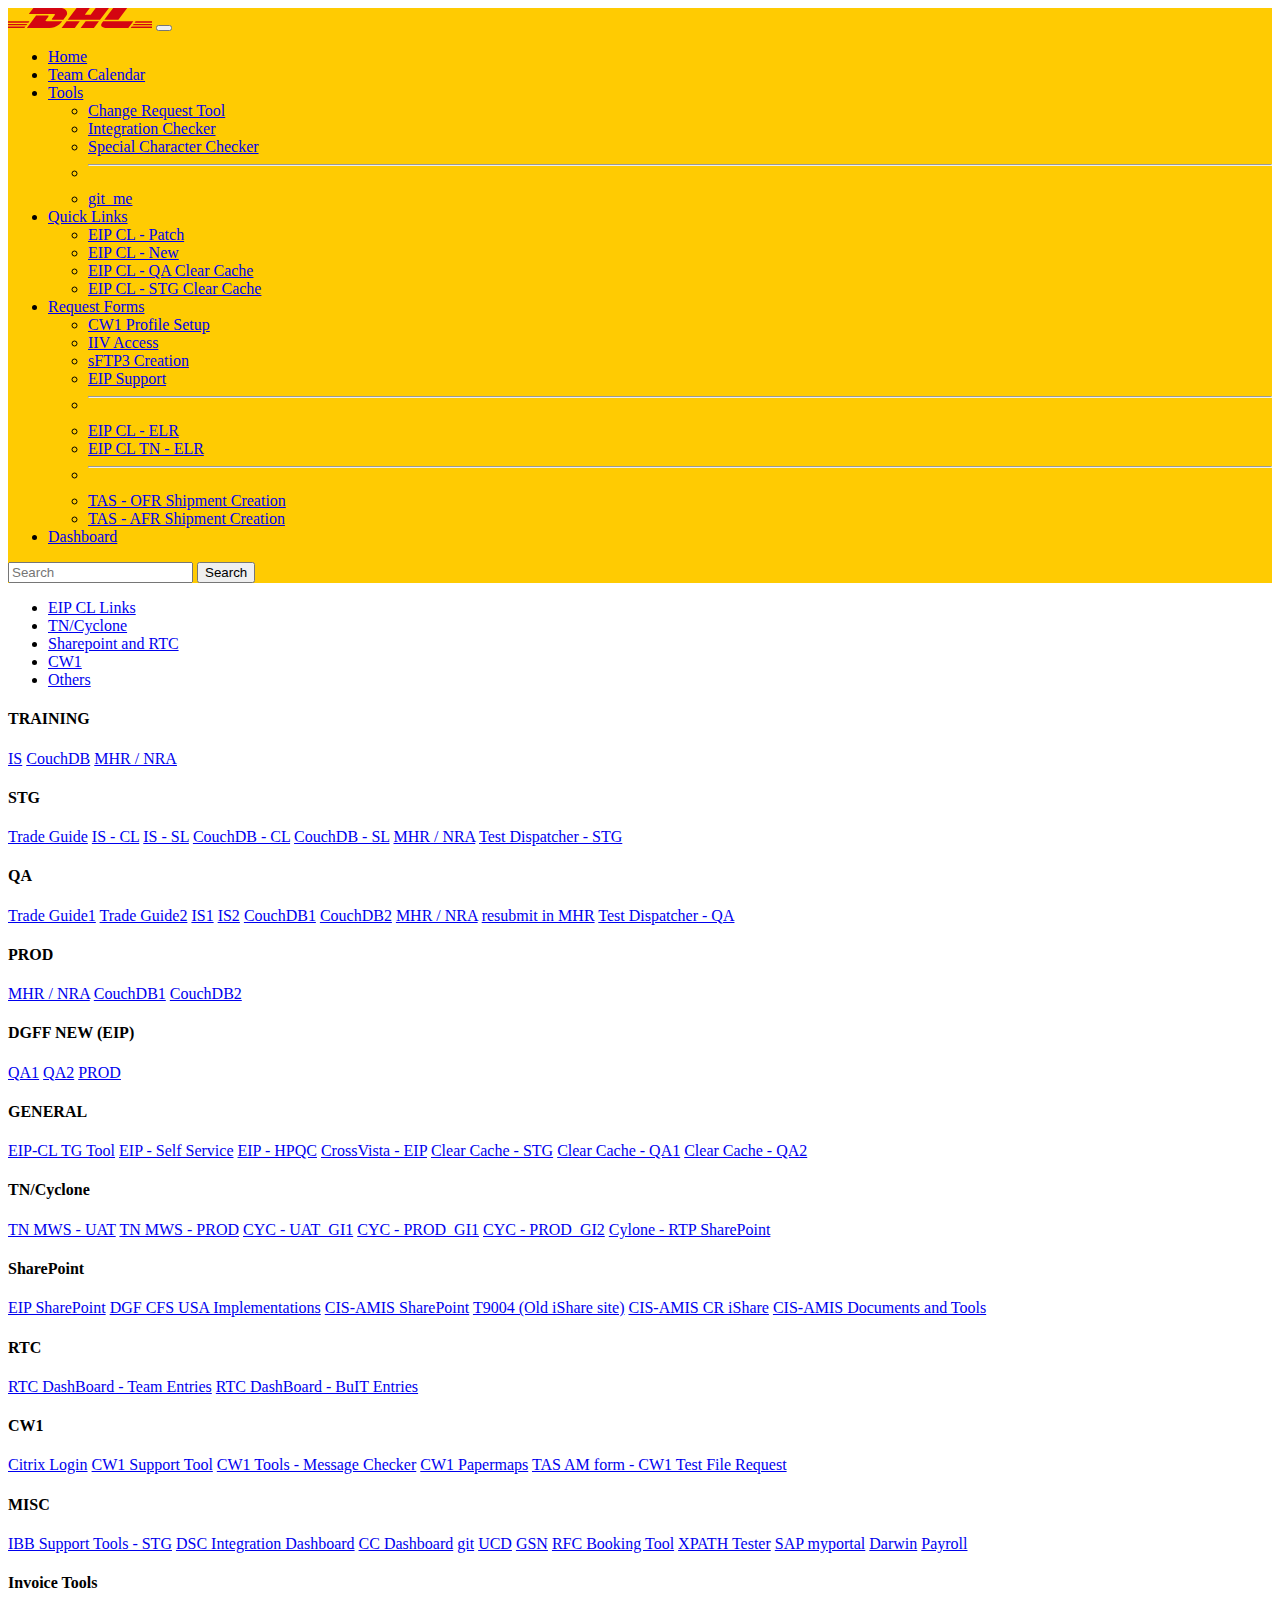
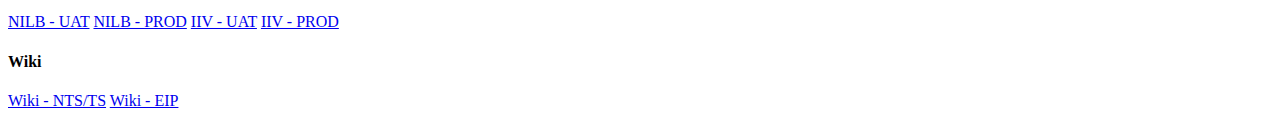
==== pages/dashboard.html @ 7b80b848 "updated dashboard column sizing" ====
<!DOCTYPE html>
<html>

<head>
	<meta charset="UTF-8">
	<meta name="viewport" content="width=device-width, initial-scale=1.0">
	<title>Team Dashboard</title>

	<link href="https://cdn.jsdelivr.net/npm/bootstrap@5.3.2/dist/css/bootstrap.min.css" rel="stylesheet"
		integrity="sha384-T3c6CoIi6uLrA9TneNEoa7RxnatzjcDSCmG1MXxSR1GAsXEV/Dwwykc2MPK8M2HN" crossorigin="anonymous">
	<link rel="stylesheet" href="../styles/style.css">
	<link rel="icon" type="image/x-icon" href="../images/favicon.ico">
</head>

<body>
	<header include="../common/nav.html"></header>

	<main class="container">
		<div class="m-3">
			<ul class="nav nav-tabs" id="myTab">
				<li class="nav-item">
					<a href="#eipcllinks" class="nav-link active" data-bs-toggle="tab">EIP CL Links</a>
				</li>
				<li class="nav-item">
					<a href="#tncyclone" class="nav-link" data-bs-toggle="tab">TN/Cyclone</a>
				</li>
				<li class="nav-item">
					<a href="#sharepointrtc" class="nav-link" data-bs-toggle="tab">Sharepoint and RTC</a>
				</li>
				<li class="nav-item">
					<a href="#cw1" class="nav-link" data-bs-toggle="tab">CW1</a>
				</li>
				<li class="nav-item">
					<a href="#others" class="nav-link" data-bs-toggle="tab">Others</a>
				</li>
			</ul>

					<div class="tab-content">
						<div class="tab-pane fade show active" id="eipcllinks">
							<div class="row mt-5">
								<div class="col-xs-12 col-md-4">
									<div class="list-group">
										<h4>TRAINING</h4>
										<a href="http://eip-dev1.prg-dc.dhl.com:15555"
											class="list-group-item list group-item-action" target="_blank">IS</a>
										<a href="http://eip-dev1.prg-dc.dhl.com:5984/_utils"
											class="list-group-item list group-item-action" target="_blank">CouchDB</a>
										<a href="http://eip-dev1.prg-dc.dhl.com:8585/"
											class="list-group-item list group-item-action" target="_blank">MHR / NRA</a>
									</div>
								</div>
								<div class="col-xs-12 col-md-4">
									<div class="list-group">
										<h4>STG</h4>
										<a href="https://czcholstc003696.prg-dc.dhl.com:5210/TradeGuide/login/TradeGuide.jsp"
											class="list-group-item list group-item-action" target="_blank">Trade
											Guide</a>
										<a href="https://eip-stg1-cl1.prg-dc.dhl.com:25554/"
											class="list-group-item list group-item-action" target="_blank">IS - CL</a>
										<a href="http://eip-stg1-std1.prg-dc.dhl.com:15555/"
											class="list-group-item list group-item-action" target="_blank">IS - SL</a>
										<a href="http://eip-stg1-cl1.prg-dc.dhl.com:5984/_utils"
											class="list-group-item list group-item-action" target="_blank">CouchDB -
											CL</a>

										<a href="http://eip-stg1-std1.prg-dc.dhl.com:5984/_utils/#login"
											class="list-group-item list group-item-action" target="_blank">CouchDB -
											SL</a>
										<a href="http://eip-stg1-std1.prg-dc.dhl.com:8585"
											class="list-group-item list group-item-action" target="_blank">MHR / NRA</a>
										<a href="https://eip-stg1-cl1.prg-dc.dhl.com:25554/WmRoot/service-test.dsp?service=submitDispatcher&interface=wemtan&doc=edit"
											class="list-group-item list group-item-action" target="_blank">Test
											Dispatcher -
											STG</a>
									</div>
								</div>
								<div class="col-xs-12 col-md-4">
									<div class="list-group">
										<h4>QA</h4>
										<a href="https://czcholstc003697.prg-dc.dhl.com:5210/TradeGuide/login/TradeGuide.jsp"
											class="list-group-item list group-item-action" target="_blank">Trade
											Guide1</a>
										<a href="https://czcholstc003699.prg-dc.dhl.com:5210/TradeGuide/login/TradeGuide.jsp"
											class="list-group-item list group-item-action" target="_blank">Trade
											Guide2</a>
										<a href="https://eip-qa1-cl11.prg-dc.dhl.com:25554/"
											class="list-group-item list group-item-action" target="_blank">IS1</a>
										<a href="https://eip-qa1-cl12.prg-dc.dhl.com:25554/"
											class="list-group-item list group-item-action" target="_blank">IS2</a>
										<a href="http://eip-qa1-cl11.prg-dc.dhl.com:5984/_utils"
											class="list-group-item list group-item-action" target="_blank">CouchDB1</a>
										<a href="http://eip-qa1-cl12.prg-dc.dhl.com:5984/_utils"
											class="list-group-item list group-item-action" target="_blank">CouchDB2</a>
										<a href="https://ibq1-portal.dhl.com/"
											class="list-group-item list group-item-action" target="_blank">MHR / NRA</a>
										<a href="http://eip-qa1-cl11.prg-dc.dhl.com:15555/WmRoot/service-info.dsp?interface=jsi.resubmit&service=resubmitListOfSessions"
											class="list-group-item list group-item-action" target="_blank">resubmit in
											MHR</a>
										<a href="http://eip-qa1-cl11.prg-dc.dhl.com:15555/WmRoot/service-test.dsp?service=testDispatch&interface=test&doc=edit"
											class="list-group-item list group-item-action" target="_blank">Test
											Dispatcher -
											QA</a>
									</div>
								</div>
							</div>
							<div class="row mt-5">
								<div class="col-xs-12 col-md-4">
									<div class="list-group">
										<h4>PROD</h4>

										<a href="https://eip-portal.dhl.com"
											class="list-group-item list group-item-action" target="_blank">MHR / NRA</a>
										<a href="http://ib-pr1-cl11.prg-dc.dhl.com:5984/_utils/"
											class="list-group-item list group-item-action" target="_blank">CouchDB1</a>
										<a href="http://ib-pr1-cl12.prg-dc.dhl.com:5984/_utils/"
											class="list-group-item list group-item-action" target="_blank">CouchDB2</a>

									</div>
								</div>
								<div class="col-xs-12 col-md-4">
									<div class="list-group">
										<h4>DGFF NEW (EIP)</h4>

											<a href="https://eip-qa1-cl11.prg-dc.dhl.com:8083/pages/public/login.xhtml"
												class="list-group-item list group-item-action" target="_blank">QA1</a>
											<a href="https://eip-qa1-cl12.prg-dc.dhl.com:8083/pages/public/login.xhtml"
												class="list-group-item list group-item-action" target="_blank">QA2</a>
											<a href="https://dgfffw-fwlui.dhl.com/pages/protected/index.xhtml "
												class="list-group-item list group-item-action" target="_blank">PROD</a>
									</div>


								</div>
								<div class="col-xs-12 col-md-4">
									<div class="list-group">
										<h4>GENERAL</h4>

										<a href="http://eip-pr1-bld11.prg-dc.dhl.com:15556/TradeGuide/"
											class="list-group-item list group-item-action" target="_blank">EIP-CL TG
											Tool</a>
										<a href="https://eip-pr1-ss1.prg-dc.dhl.com:8143/EIPSelfService/"
											class="list-group-item list group-item-action" target="_blank">EIP - Self
											Service</a>
										<a href="http://czchows6083.prg-dc.dhl.com:8003/qcbin/start_a.jsp"
											class="list-group-item list group-item-action" target="_blank">EIP -
											HPQC</a>
										<a href="http://eip-pr1-bld12.prg-dc.dhl.com:15555/web/CVCM/login.do"
											class="list-group-item list group-item-action" target="_blank">CrossVista -
											EIP</a>
										<a href="http://eip-stg1-std1.prg-dc.dhl.com:25554/invoke/IB_Xref_WS.cache:clearAllCaches?"
											class="list-group-item list group-item-action" target="_blank">Clear Cache -
											STG</a>
										<a href="https://eip-qa1-cl11.prg-dc.dhl.com:25554/invoke/IB_Xref_WS.cache:clearAllCaches?"
											class="list-group-item list group-item-action" target="_blank">Clear Cache -
											QA1</a>
										<a href="https://eip-qa1-cl12.prg-dc.dhl.com:25554/invoke/IB_Xref_WS.cache:clearAllCaches?"
											class="list-group-item list group-item-action" target="_blank">Clear Cache -
											QA2</a>

									</div>
								</div>
							</div>
						</div>
						<div class="tab-pane fade" id="tncyclone">
							<div class="row mt-5">
								<div class="col-xs-12 col-md-4">
									<div class="list-group">
										<h4>TN/Cyclone</h4>

										<a href="https://eip-qa-tn-portal.dhl.com/"
											class="list-group-item list group-item-action" target="_blank">TN MWS -
											UAT</a>
										<a href="https://eip-tn-portal.dhl.com/"
											class="list-group-item list group-item-action" target="_blank">TN MWS -
											PROD</a>
										<a href="https://cyclone-eu-dev-gui.dhl.com/ui/"
											class="list-group-item list group-item-action" target="_blank">CYC -
											UAT_GI1</a>
										<!-- <a href="http://cyclone-uat2.prg-dc.dhl.com:8181/ui/" class="list-group-item list group-item-action" target="_blank">UAT_GI2</a> -->
										<!-- <a href="http://czchols2618.prg-dc.dhl.com:8181/ui" class="list-group-item list group-item-action" target="_blank">UAT_GI3</a> -->
										<!-- <a href="https://cyclone-eu-dev.dhl.com:443/rawshared/" class="list-group-item list group-item-action" target="_blank">RawPost/RawShared</a> -->
										<a href="https://cyclone-eu-prod-gui.dhl.com/ui/"
											class="list-group-item list group-item-action" target="_blank">CYC -
											PROD_GI1</a>
										<a href="http://czchols2464.prg-dc.dhl.com:8181/ui/"
											class="list-group-item list group-item-action" target="_blank">CYC -
											PROD_GI2</a>
										<a href="https://dpdhl.sharepoint.com/sites/b2b_integration/PRG/Operation%20manuals/Forms/AllItems.aspx?id=%2Fsites%2Fb2b%5Fintegration%2FPRG%2FOperation%20manuals%2F%2D%2001%5FCYCLONE&viewid=4add6167%2D58e5%2D47a0%2Db293%2D791c098b8658"
											class="list-group-item list group-item-action" target="_blank">Cylone - RTP
											SharePoint</a>
										<!-- <a href="http://czchols2464.prg-dc.dhl.com:8181/ui/" class="list-group-item list group-item-action" target="_blank">PROD_GI2_2464</a> -->
										<!-- <a href="http://czchols2466.prg-dc.dhl.com:8181/ui/" class="list-group-item list group-item-action" target="_blank">PROD_GI2_2466</a> -->
										<!-- <a href="https://cyclone3-eu-prod-gui.dhl.com/ui/" class="list-group-item list group-item-action" target="_blank">PROD_GI3</a> -->
										<!-- <a href="https://isharenew.dhl.com/sites/b2b_integration/PRG/Operation%20manuals/Forms/AllItems.aspx?RootFolder=%2Fsites%2Fb2b%5Fintegration%2FPRG%2FOperation%20manuals%2F%2D%2001%5FCYCLONE%2F%2D%2001%5FGI1%5FSharedPartnerGateway" class="list-group-item list group-item-action" target="_blank">Cylone - RTP iShare</a> -->
									</div>

								</div>
							</div>
						</div>
						<div class="tab-pane fade" id="sharepointrtc">
							<div class="row mt-5">
								<div class="col-xs-12 col-md-4">
									<div class="list-group">
										<h4>SharePoint</h4>

										<a href="https://dpdhl.sharepoint.com/sites/CentralizedRepository/Shared%20Documents/Forms/AllItems.aspx"
											class="list-group-item list group-item-action" target="_blank">EIP
											SharePoint</a>
										<a href="https://dpdhl.sharepoint.com/sites/dgfcfsusa/Project%20Documentation%20Repository/Forms/AllItems.aspx"
											class="list-group-item list group-item-action" target="_blank">DGF CFS USA
											Implementations</a>
										<a href="https://dpdhl.sharepoint.com/sites/cisam"
											class="list-group-item list group-item-action" target="_blank">CIS-AMIS
											SharePoint</a>

										<a href="https://dpdhl.sharepoint.com/sites/t9004/ProjectDocuments/Forms/AllItems.aspx"
											class="list-group-item list group-item-action" target="_blank">T9004 (Old
											iShare
											site)</a>
										<!-- <a href="https://dpdhl.sharepoint.com/sites/ibbfactory/CustomerLayer/TWP/Forms/AllItems.aspx" class="list-group-item list group-item-action" target="_blank">EIP CL - TWP</a> -->
										<a href="https://dpdhl.sharepoint.com/sites/CISAM/Lists/2022%20B2B%20Americas%20Fast%20Track%20Scope%20Change%20Request/AllItems.aspx?viewpath=%2Fsites%2FCISAM%2FLists%2F2022%20B2B%20Americas%20Fast%20Track%20Scope%20Change%20Request%2FAllItems%2Easpx"
											class="list-group-item list group-item-action" target="_blank">CIS-AMIS CR
											iShare</a>
										<a href="https://dpdhl.sharepoint.com/sites/CISAM/Shared%20Documents/Forms/AllItems.aspx?id=%2Fsites%2FCISAM%2FShared%20Documents%2FCIS%20Documents%20and%20Tools&viewid=cfc6f5d4%2D0a95%2D4c72%2D906a%2D70fe3078cc40"
											class="list-group-item list group-item-action" target="_blank">CIS-AMIS
											Documents and Tools</a>
									</div>

								</div>
								<div class="col-xs-12 col-md-4">
									<div class="list-group">
										<h4>RTC</h4>

										<a href="https://rtc.prg-dc.dhl.com:9443/jazz/web/projects/Integration_Engagement_Portal&num;action=com.ibm.team.workitem.runSavedQuery&id=_SlOnwBPxEeSeMKUKh2lO4Q"
											class="list-group-item list group-item-action" target="_blank">RTC DashBoard
											-
											Team Entries</a>
										<a href="https://rtc.prg-dc.dhl.com:9443/jazz/web/projects/DGF%20Integration%20Platform&num;action=com.ibm.team.dashboard.viewDashboard"
											class="list-group-item list group-item-action" target="_blank">RTC DashBoard
											-
											BuIT Entries</a>
									</div>

								</div>
							</div>
						</div>
						<div class="tab-pane fade" id="cw1">
							<div class="row mt-5">
								<div class="col-xs-12 col-md-4">
									<div class="list-group">
										<h4>CW1</h4>

										<a href="https://citrix.dhl.com/Citrix/UniversalSSOWeb/"
											class="list-group-item list group-item-action" target="_blank">Citrix
											Login</a>

										<a href="https://czchowstc002265.prg-dc.dhl.com:8080/index"
											class="list-group-item list group-item-action" target="_blank">CW1 Support
											Tool</a>
										<a href="https://czchowstc002265.prg-dc.dhl.com:8080/tools"
											class="list-group-item list group-item-action" target="_blank">CW1 Tools -
											Message Checker</a>
										<a href="http://eip-pr1-bld.prg-dc.dhl.com/repos/ib/trunk/IntegrationBackbone/Papermaps"
											class="list-group-item list group-item-action" target="_blank">CW1
											Papermaps</a>
										<a href="https://servicenow.dhl.com/requestit/servicedesk_custom_form.do?sysparm_id=4458"
											class="list-group-item list group-item-action" target="_blank">TAS AM form -
											CW1
											Test File Request</a>
									</div>

								</div>
							</div>
						</div>
						<div class="tab-pane fade" id="others">
							<div class="row mt-5">
								<div class="col-xs-12 col-md-4">
									<div class="list-group">
										<h4>MISC</h4>

										<a href="http://eip-stg1-std1.prg-dc.dhl.com:15555/IB_SM_SupportTools/"
											class="list-group-item list group-item-action" target="_blank">IBB
											Support Tools - STG</a>
										<!-- <a href="http://eip-qa1-std21.prg-dc.dhl.com:15555/IB_SM_SupportTools/" class="list-group-item list group-item-action" target="_blank">IBB Support Tools - QA</a> -->
										<a href="https://dpdhl.sharepoint.com/teams/CycloneAPIGatewayssupportteam?e=1%3A5d60943189eb4c46a3fc4384192115ed"
											class="list-group-item list group-item-action" target="_blank">DSC
											Integration
											Dashboard</a>
										<a href="http://eip-dev1.prg-dc.dhl.com:15555/Default/contents/glCC_DashBoard.dsp"
											class="list-group-item list group-item-action" target="_blank">CC
											Dashboard</a>
										<a href="https://git.dhl.com/DCG-NTS-1468"
											class="list-group-item list group-item-action" target="_blank">git</a>
										<a href="https://ucd.prg-dc.dhl.com:8443/"
											class="list-group-item list group-item-action" target="_blank">UCD</a>
										<a href="https://servicenow.dhl.com/navpage.do"
											class="list-group-item list group-item-action" target="_blank">GSN</a>
										<a href="https://czchols4030.prg-dc.dhl.com/rfcbooking/"
											class="list-group-item list group-item-action" target="_blank">RFC Booking
											Tool</a>
										<a href="https://www.freeformatter.com/xpath-tester.html"
											class="list-group-item list group-item-action" target="_blank">XPATH
											Tester</a>

										<a href="https://myportalplus.prg-dc.dhl.com:8406"
											class="list-group-item list group-item-action" target="_blank">SAP
											myportal</a>
										<!-- <a href="https://ap.benefitsasia.com/DHLITSMY" class="list-group-item list group-item-action" target="_blank">BenefitsAsia (Flexi)</a> -->
										<a href="https://ssl2.perquisite.net/RewardCentre/M/Login?eid=654eee04-e0fe-47f8-b009-66660a5ea141"
											class="list-group-item list group-item-action" target="_blank">Darwin</a>
										<a href="https://www.peoplepay.asia/login/"
											class="list-group-item list group-item-action" target="_blank">Payroll</a>
									</div>

								</div>
								<div class="col-xs-12 col-md-4">
									<div class="list-group">
										<h4>Invoice Tools</h4>

										<a href="http://usqasws4032.phx-dc.dhl.com:7080/#/home"
											class="list-group-item list group-item-action" target="_blank">NILB -
											UAT</a>
										<a href="https://nilb.dhl.com/#/login?returnUrl=%2Fhome"
											class="list-group-item list group-item-action" target="_blank">NILB -
											PROD</a>

										<a href="https://frpprojects.frp-analytics.dhl.com/sense/app/27c60cc9-a6d0-4eb6-9e0a-427d17fb87c4?qlikTicket=Kfyb5g-Sm4jH7NAJ"
											class="list-group-item list group-item-action" target="_blank">IIV - UAT</a>
										<a href="https://frp-analytics.dhl.com/sense/app/c5ab7ebb-b8df-4872-9662-16584eea7c8c/overview"
											class="list-group-item list group-item-action" target="_blank">IIV -
											PROD</a>

									</div>
								</div>
								<div class="col-xs-12 col-md-4">
									<div class="list-group">
										<h4>Wiki</h4>

										<a href="http://dcgwiki.prg-dc.dhl.com/EGAccess"
											class="list-group-item list group-item-action" target="_blank">Wiki -
											NTS/TS</a>
										<a href="http://ib-wiki.prg-dc.dhl.com/trac/wiki"
											class="list-group-item list group-item-action" target="_blank">Wiki -
											EIP</a>
									</div>

								</div>
							</div>
						</div>
					</div>
		</div>
	</main>



	<script src="../scripts/script.js"></script>
	<script src="https://cdn.jsdelivr.net/npm/bootstrap@5.3.2/dist/js/bootstrap.bundle.min.js"
		integrity="sha384-C6RzsynM9kWDrMNeT87bh95OGNyZPhcTNXj1NW7RuBCsyN/o0jlpcV8Qyq46cDfL"
		crossorigin="anonymous"></script>

	<script>
		includeHTML();
	</script>
</body>

</html>
---- styles/style.css ----
.carousel {
    margin-bottom: 4rem;
}

.img-home {
    min-width: 100%;
    max-height: 60vh;
    object-fit: cover;
}

.bg-dark {
    --bs-bg-opacity: 0.5;
    border-radius: 10px;
}

.fa-check {
    color: green;
}

.fa-remove {
    color: red;
}
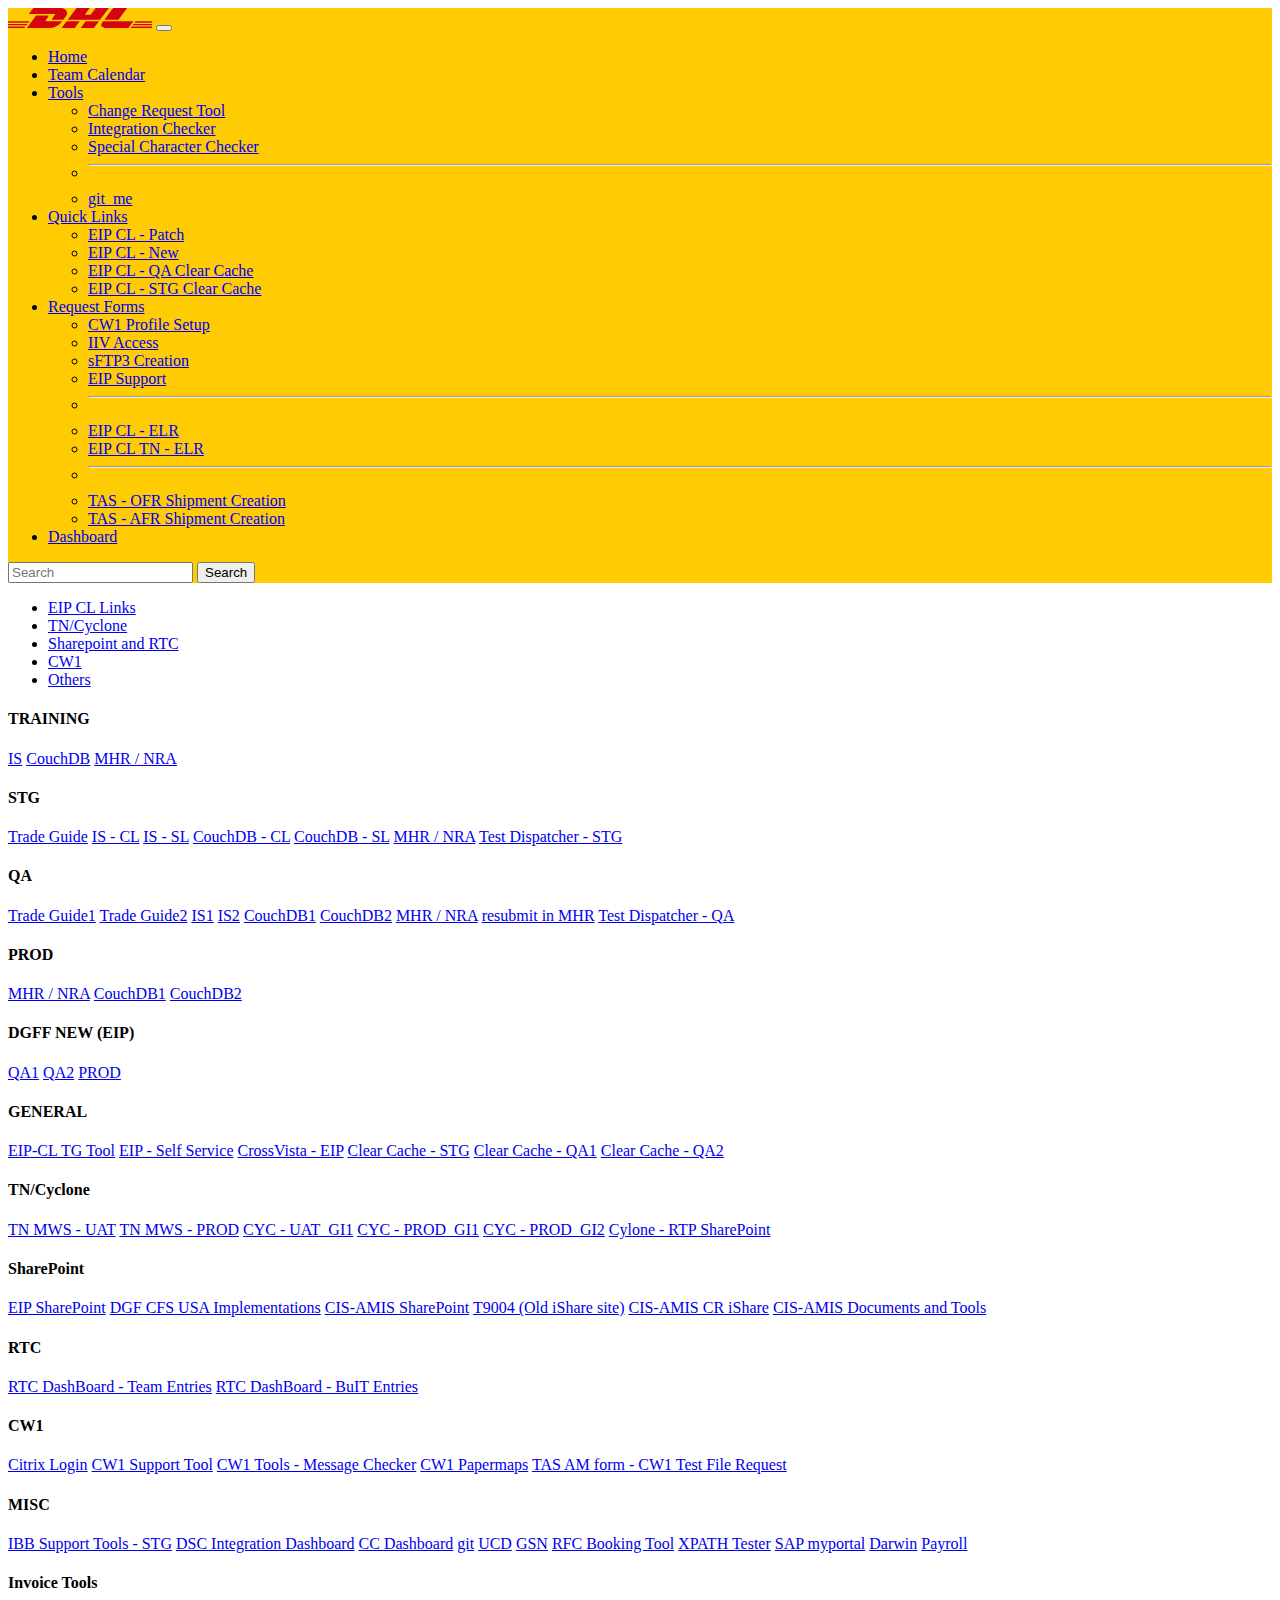
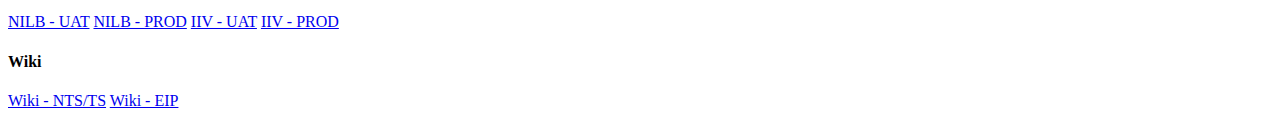
==== commit 02b458e9: "Update dashboard.html - removed HPQC link" ====
--- a/pages/dashboard.html
+++ b/pages/dashboard.html
@@ -141,9 +141,6 @@
 										<a href="https://eip-pr1-ss1.prg-dc.dhl.com:8143/EIPSelfService/"
 											class="list-group-item list group-item-action" target="_blank">EIP - Self
 											Service</a>
-										<a href="http://czchows6083.prg-dc.dhl.com:8003/qcbin/start_a.jsp"
-											class="list-group-item list group-item-action" target="_blank">EIP -
-											HPQC</a>
 										<a href="http://eip-pr1-bld12.prg-dc.dhl.com:15555/web/CVCM/login.do"
 											class="list-group-item list group-item-action" target="_blank">CrossVista -
 											EIP</a>
@@ -363,4 +360,4 @@
 	</script>
 </body>
 
-</html>+</html>
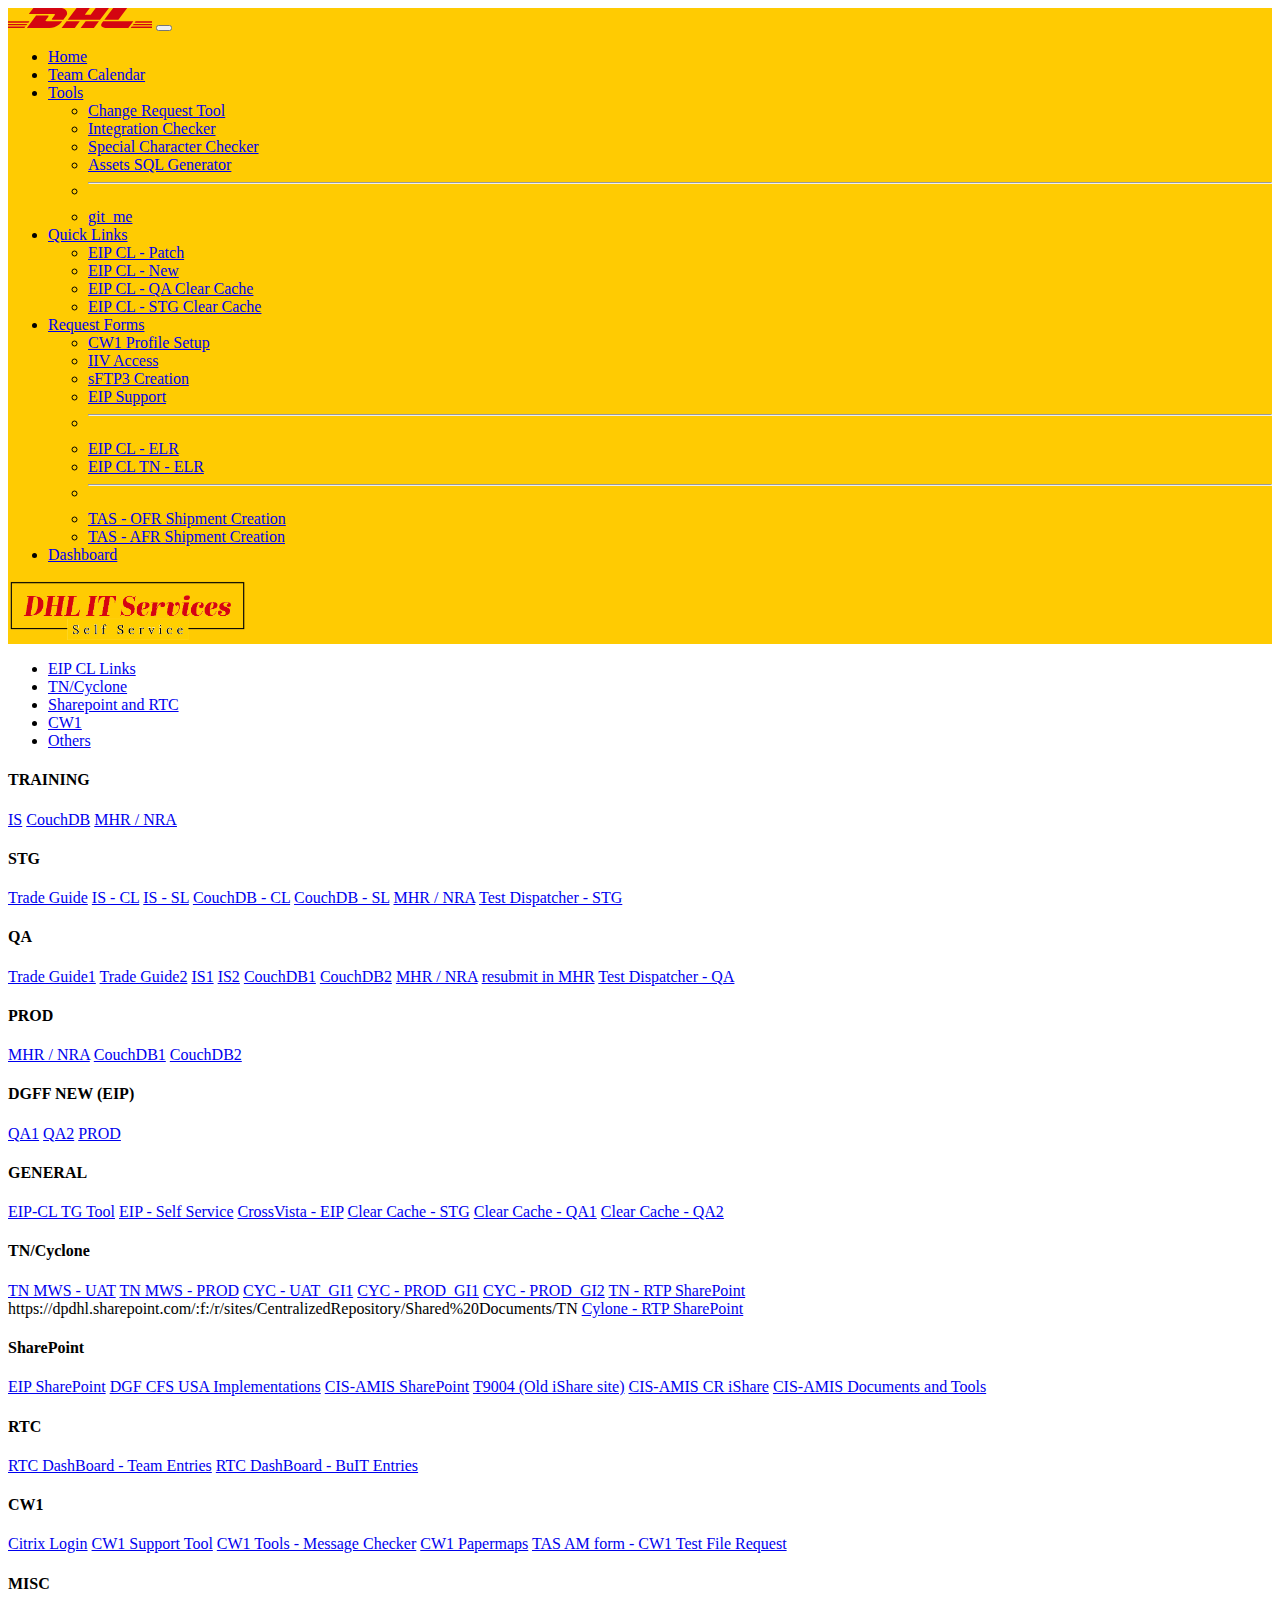
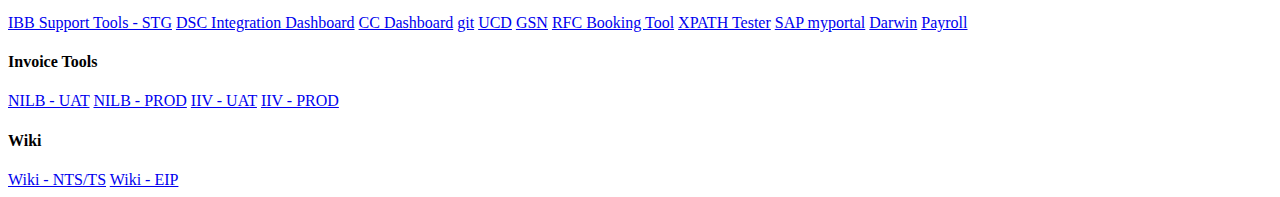
==== commit 014901c0: "Update dashboard.html" ====
--- a/pages/dashboard.html
+++ b/pages/dashboard.html
@@ -182,6 +182,10 @@
 										<a href="http://czchols2464.prg-dc.dhl.com:8181/ui/"
 											class="list-group-item list group-item-action" target="_blank">CYC -
 											PROD_GI2</a>
+										<a href="https://dpdhl.sharepoint.com/:f:/r/sites/CentralizedRepository/Shared%20Documents/TN"
+											class="list-group-item list group-item-action" target="_blank">TN - RTP
+											SharePoint</a>
+										https://dpdhl.sharepoint.com/:f:/r/sites/CentralizedRepository/Shared%20Documents/TN
 										<a href="https://dpdhl.sharepoint.com/sites/b2b_integration/PRG/Operation%20manuals/Forms/AllItems.aspx?id=%2Fsites%2Fb2b%5Fintegration%2FPRG%2FOperation%20manuals%2F%2D%2001%5FCYCLONE&viewid=4add6167%2D58e5%2D47a0%2Db293%2D791c098b8658"
 											class="list-group-item list group-item-action" target="_blank">Cylone - RTP
 											SharePoint</a>
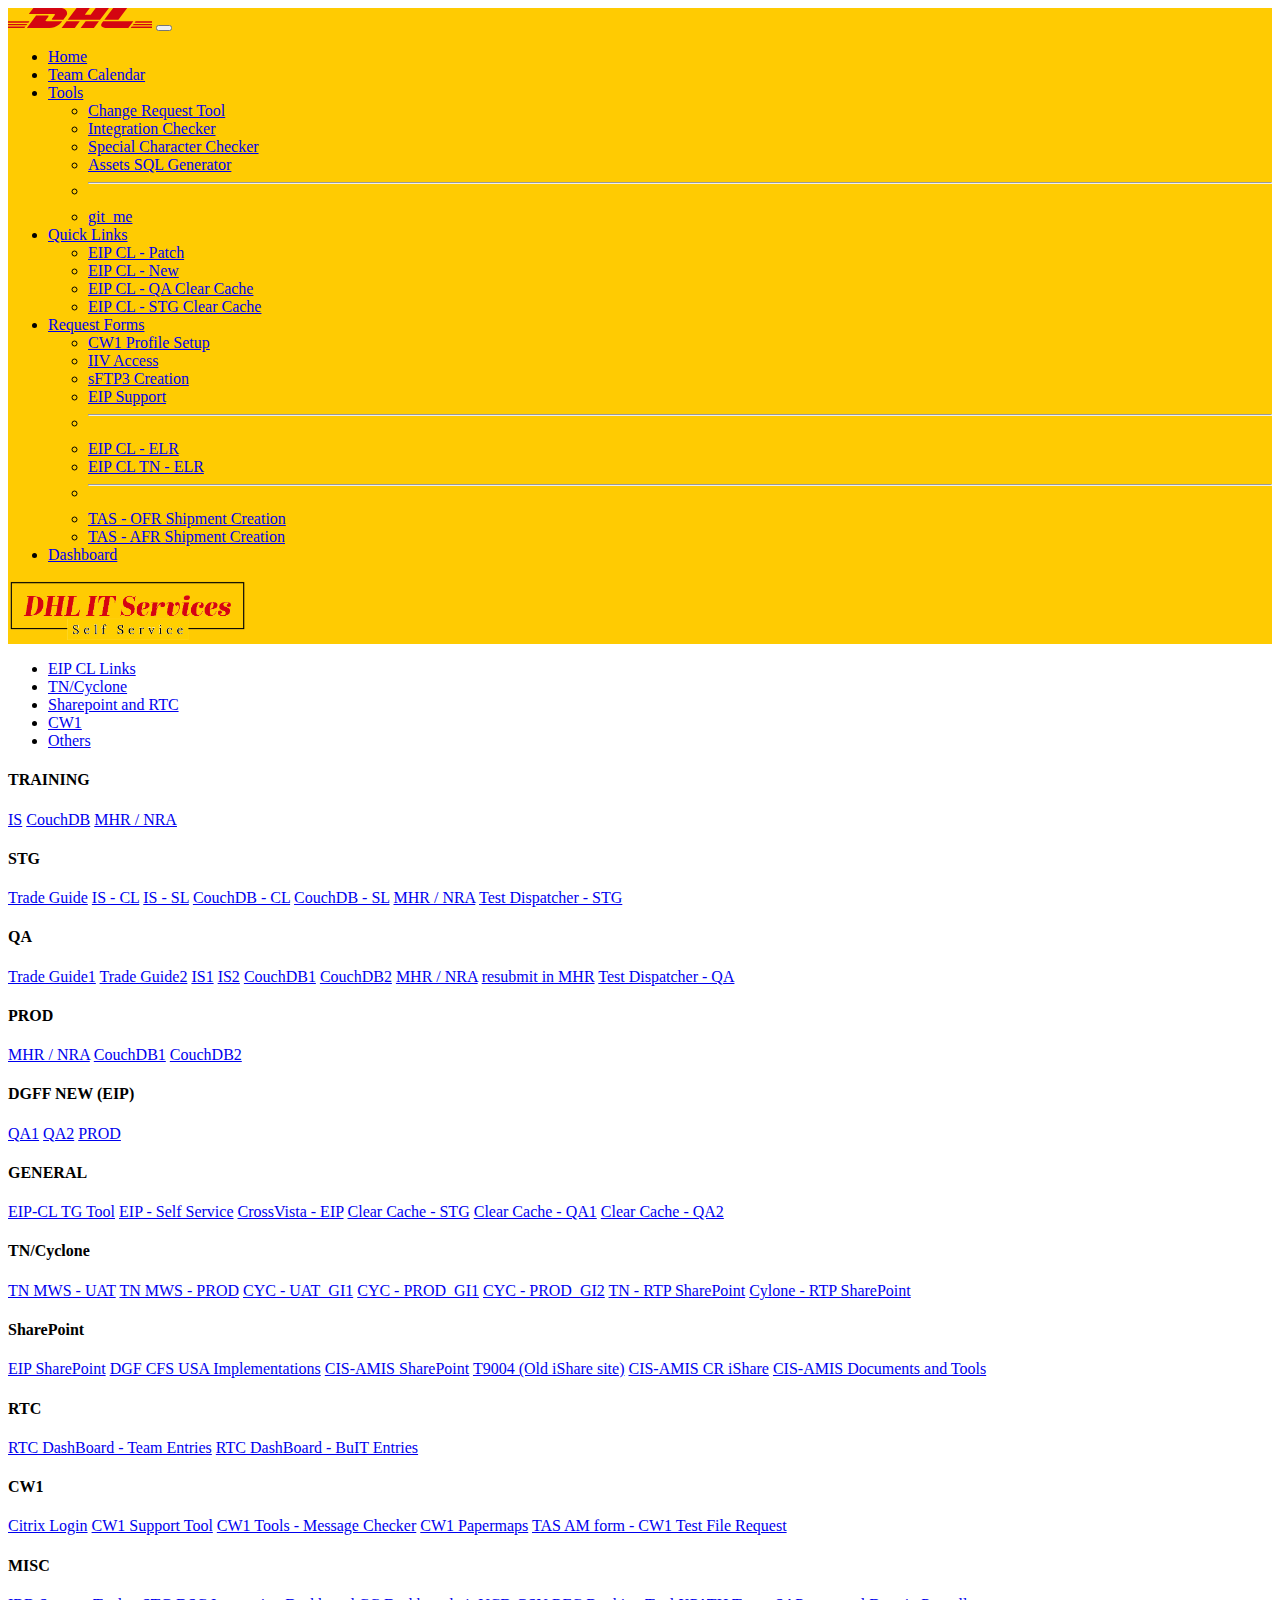
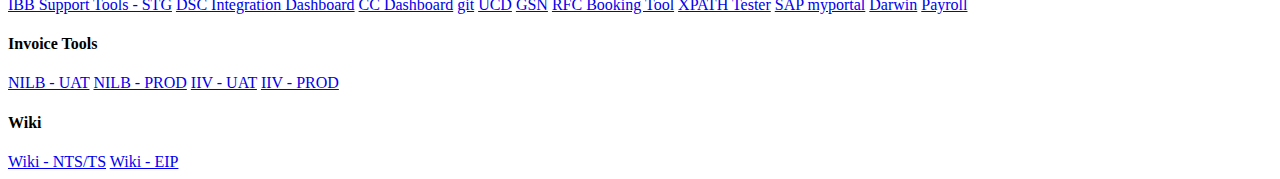
==== commit 1ee71b9f: "Update dashboard.html" ====
--- a/pages/dashboard.html
+++ b/pages/dashboard.html
@@ -185,7 +185,6 @@
 										<a href="https://dpdhl.sharepoint.com/:f:/r/sites/CentralizedRepository/Shared%20Documents/TN"
 											class="list-group-item list group-item-action" target="_blank">TN - RTP
 											SharePoint</a>
-										https://dpdhl.sharepoint.com/:f:/r/sites/CentralizedRepository/Shared%20Documents/TN
 										<a href="https://dpdhl.sharepoint.com/sites/b2b_integration/PRG/Operation%20manuals/Forms/AllItems.aspx?id=%2Fsites%2Fb2b%5Fintegration%2FPRG%2FOperation%20manuals%2F%2D%2001%5FCYCLONE&viewid=4add6167%2D58e5%2D47a0%2Db293%2D791c098b8658"
 											class="list-group-item list group-item-action" target="_blank">Cylone - RTP
 											SharePoint</a>
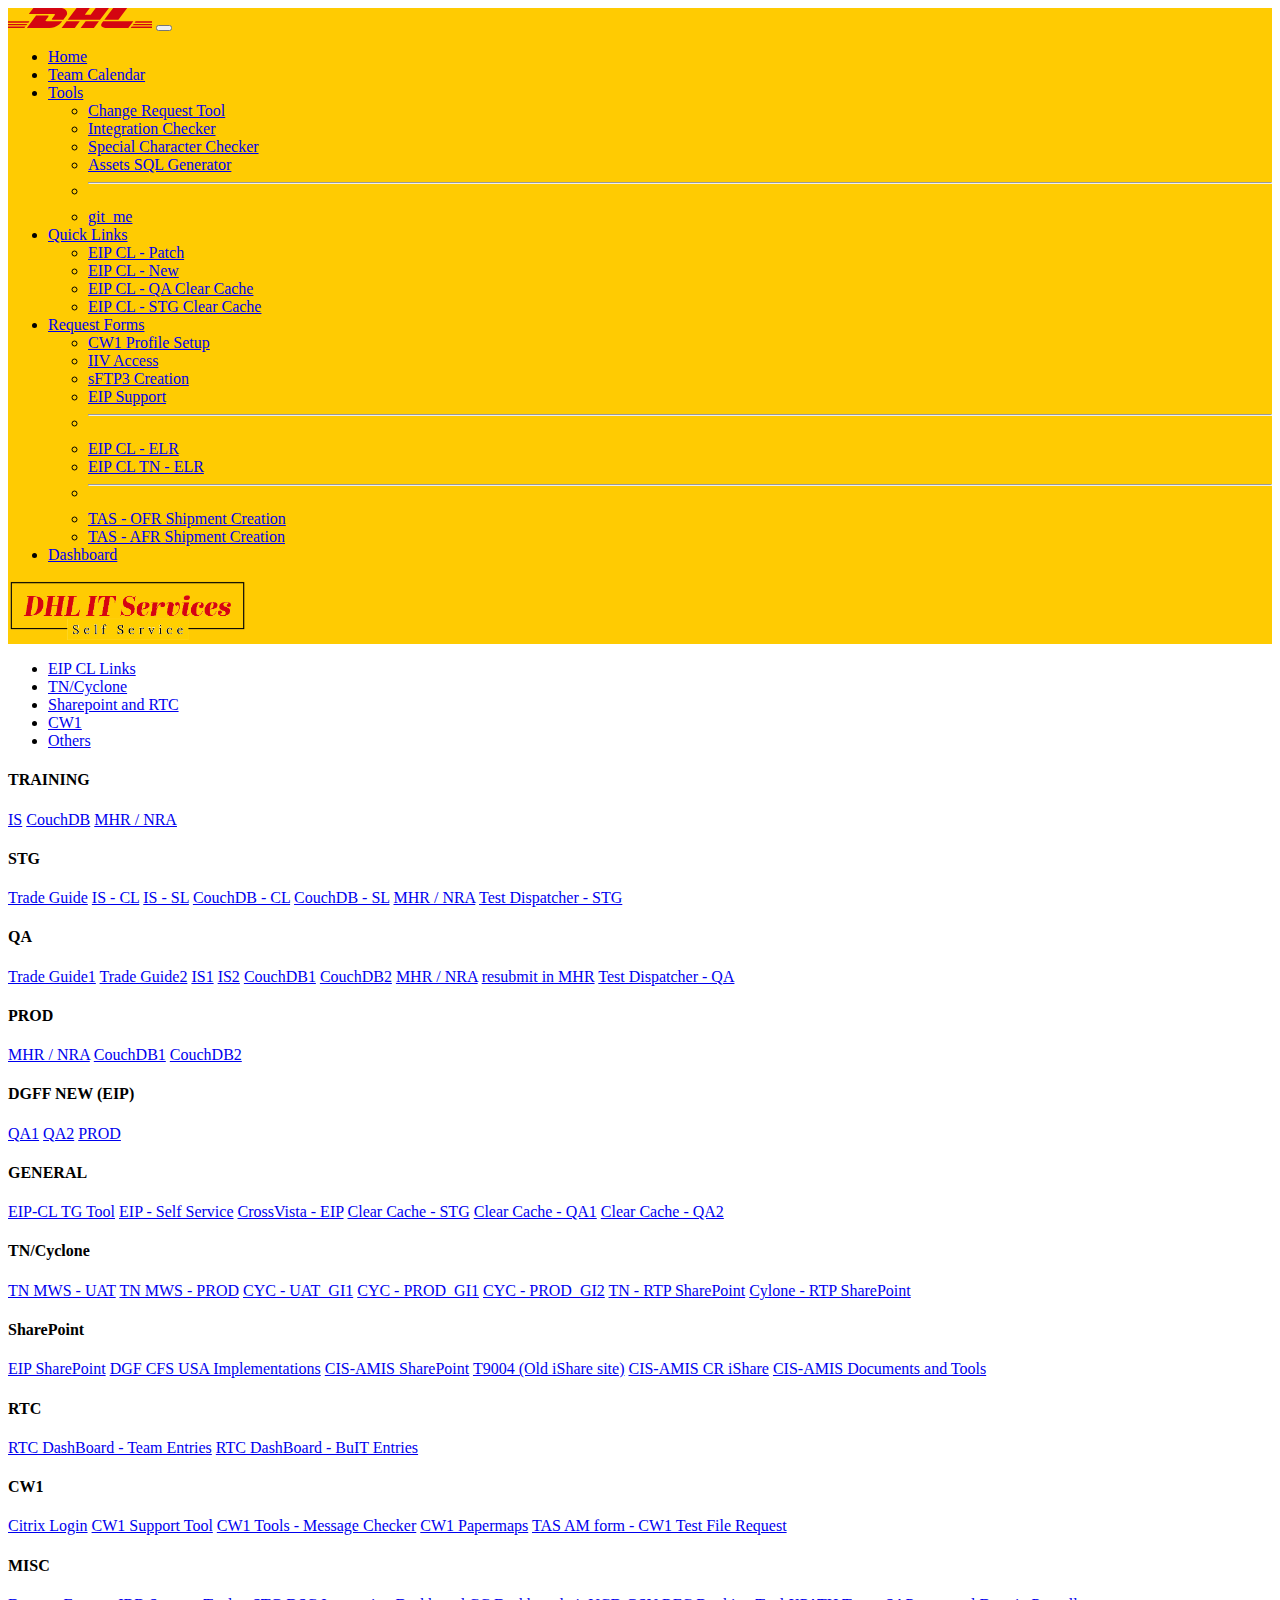
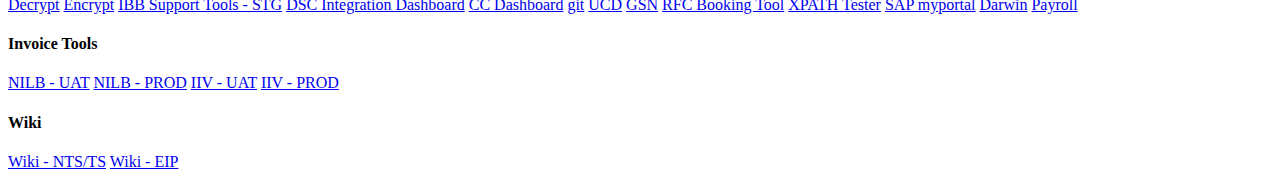
==== commit 149c83c7: "Update dashboard.html" ====
--- a/pages/dashboard.html
+++ b/pages/dashboard.html
@@ -277,7 +277,8 @@
 								<div class="col-xs-12 col-md-4">
 									<div class="list-group">
 										<h4>MISC</h4>
-
+										<a href="http://eip-qa1-cl11.prg-dc.dhl.com:15555/WmRoot/service-test.dsp?service=decrypt&interface=IB_Utilities.security&doc=edit" target="_blank">Decrypt</a>
+										<a href="http://eip-qa1-cl11.prg-dc.dhl.com:15555/WmRoot/service-test.dsp?service=encrypt&interface=IB_Utilities.security&doc=edit" target="_blank">Encrypt</a>
 										<a href="http://eip-stg1-std1.prg-dc.dhl.com:15555/IB_SM_SupportTools/"
 											class="list-group-item list group-item-action" target="_blank">IBB
 											Support Tools - STG</a>
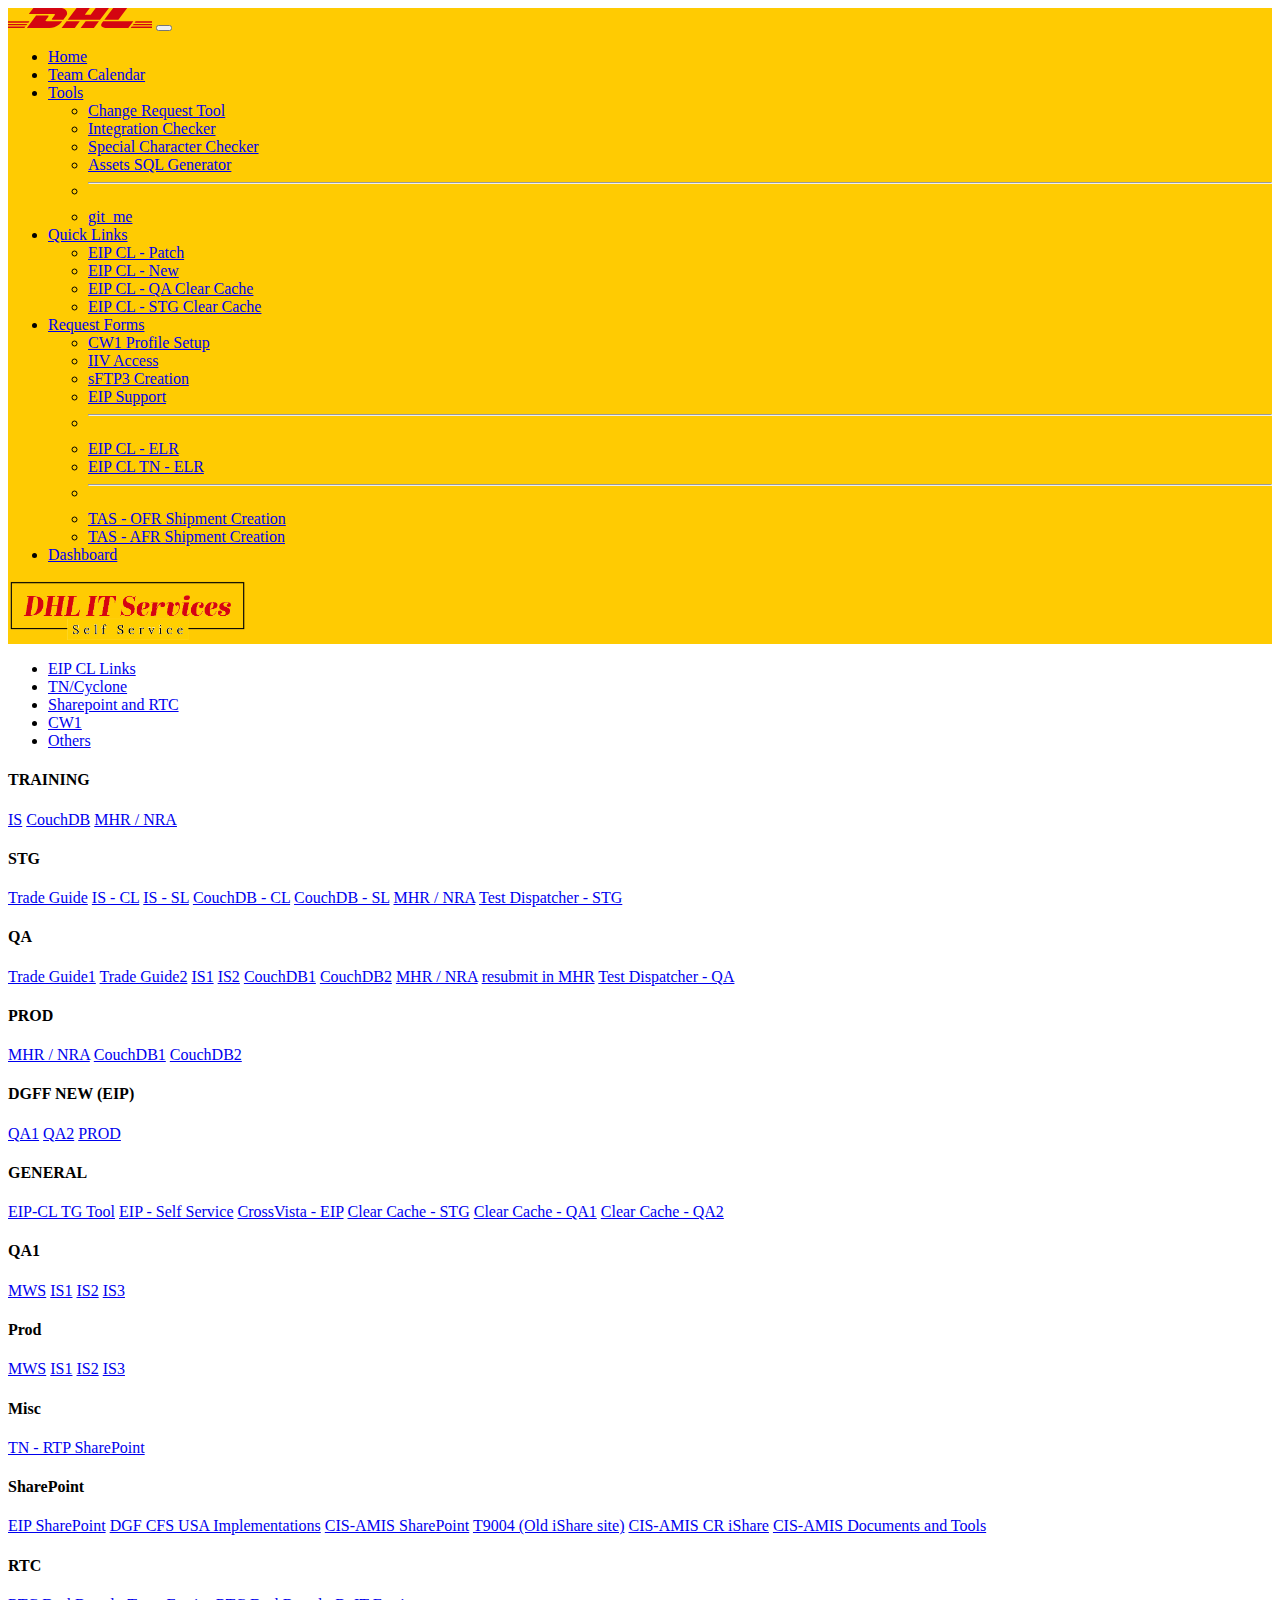
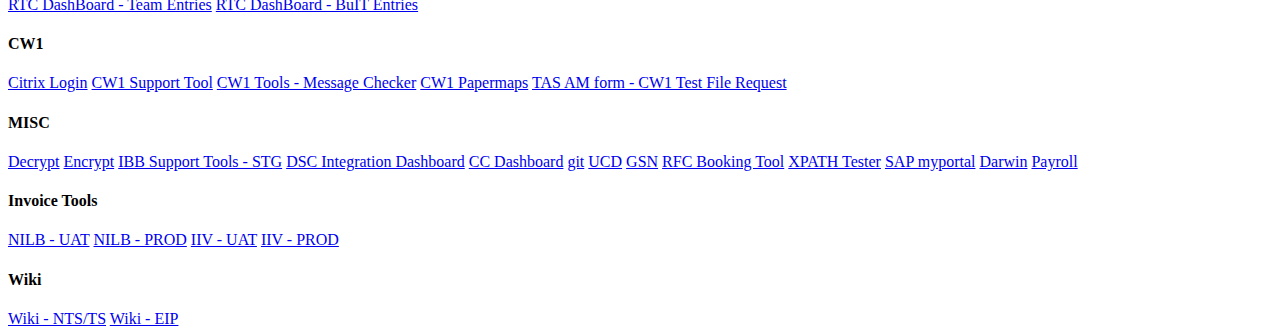
==== commit c9cdfaad: "Update dashboard.html" ====
--- a/pages/dashboard.html
+++ b/pages/dashboard.html
@@ -162,36 +162,43 @@
 							<div class="row mt-5">
 								<div class="col-xs-12 col-md-4">
 									<div class="list-group">
-										<h4>TN/Cyclone</h4>
+										<h4>QA1</h4>
 
 										<a href="https://eip-qa-tn-portal.dhl.com/"
-											class="list-group-item list group-item-action" target="_blank">TN MWS -
-											UAT</a>
-										<a href="https://eip-tn-portal.dhl.com/"
-											class="list-group-item list group-item-action" target="_blank">TN MWS -
-											PROD</a>
-										<a href="https://cyclone-eu-dev-gui.dhl.com/ui/"
-											class="list-group-item list group-item-action" target="_blank">CYC -
-											UAT_GI1</a>
-										<!-- <a href="http://cyclone-uat2.prg-dc.dhl.com:8181/ui/" class="list-group-item list group-item-action" target="_blank">UAT_GI2</a> -->
-										<!-- <a href="http://czchols2618.prg-dc.dhl.com:8181/ui" class="list-group-item list group-item-action" target="_blank">UAT_GI3</a> -->
-										<!-- <a href="https://cyclone-eu-dev.dhl.com:443/rawshared/" class="list-group-item list group-item-action" target="_blank">RawPost/RawShared</a> -->
-										<a href="https://cyclone-eu-prod-gui.dhl.com/ui/"
-											class="list-group-item list group-item-action" target="_blank">CYC -
-											PROD_GI1</a>
-										<a href="http://czchols2464.prg-dc.dhl.com:8181/ui/"
-											class="list-group-item list group-item-action" target="_blank">CYC -
-											PROD_GI2</a>
-										<a href="https://dpdhl.sharepoint.com/:f:/r/sites/CentralizedRepository/Shared%20Documents/TN"
-											class="list-group-item list group-item-action" target="_blank">TN - RTP
-											SharePoint</a>
+											class="list-group-item list group-item-action" target="_blank">MWS</a>
+										
+										<a href="https://eip-qa1-tn1.prg-dc.dhl.com:25554/WmAdmin/#/login?redirectURL=%2Fintegration%2Fdashboard%2Foverview" class="list-group-item list group-item-action" target="_blank">IS1</a>
+										<a href="https://eip-qa1-tn2.prg-dc.dhl.com:25554/WmAdmin/#/login?redirectURL=%2Fintegration%2Fdashboard%2Foverview" class="list-group-item list group-item-action" target="_blank">IS2</a>
+										<a href="https://eip-qa1-tn3.prg-dc.dhl.com:25554/WmAdmin/#/login?redirectURL=%2Fintegration%2Fdashboard%2Foverview" class="list-group-item list group-item-action" target="_blank">IS3</a>
+
+<!-- 										
 										<a href="https://dpdhl.sharepoint.com/sites/b2b_integration/PRG/Operation%20manuals/Forms/AllItems.aspx?id=%2Fsites%2Fb2b%5Fintegration%2FPRG%2FOperation%20manuals%2F%2D%2001%5FCYCLONE&viewid=4add6167%2D58e5%2D47a0%2Db293%2D791c098b8658"
 											class="list-group-item list group-item-action" target="_blank">Cylone - RTP
-											SharePoint</a>
+											SharePoint</a> -->
 										<!-- <a href="http://czchols2464.prg-dc.dhl.com:8181/ui/" class="list-group-item list group-item-action" target="_blank">PROD_GI2_2464</a> -->
 										<!-- <a href="http://czchols2466.prg-dc.dhl.com:8181/ui/" class="list-group-item list group-item-action" target="_blank">PROD_GI2_2466</a> -->
 										<!-- <a href="https://cyclone3-eu-prod-gui.dhl.com/ui/" class="list-group-item list group-item-action" target="_blank">PROD_GI3</a> -->
 										<!-- <a href="https://isharenew.dhl.com/sites/b2b_integration/PRG/Operation%20manuals/Forms/AllItems.aspx?RootFolder=%2Fsites%2Fb2b%5Fintegration%2FPRG%2FOperation%20manuals%2F%2D%2001%5FCYCLONE%2F%2D%2001%5FGI1%5FSharedPartnerGateway" class="list-group-item list group-item-action" target="_blank">Cylone - RTP iShare</a> -->
+									</div>
+
+								</div>
+
+								<div class="col-xs-12 col-md-4">
+									<div class="list-group">
+										<h4>Prod</h4>
+										<a href="https://eip-tn-portal.dhl.com/"
+											class="list-group-item list group-item-action" target="_blank">MWS</a>
+											<a href="https://eip-pr1-tn1.prg-dc.dhl.com:25554/" class="list-group-item list group-item-action" target="_blank">IS1</a>
+											<a href="https://eip-pr1-tn2.prg-dc.dhl.com:25554/" class="list-group-item list group-item-action" target="_blank">IS2</a>
+											<a href="https://eip-pr1-tn3.prg-dc.dhl.com:25554/" class="list-group-item list group-item-action" target="_blank">IS3</a>
+									</div>
+								</div>
+
+								<div class="col-xs-12 col-md-4">
+									<div class="list-group">
+										<h4>Misc</h4>
+										<a href="https://dpdhl.sharepoint.com/:f:/r/sites/CentralizedRepository/Shared%20Documents/TN"
+											class="list-group-item list group-item-action" target="_blank">TN - RTP SharePoint</a>
 									</div>
 
 								</div>
@@ -277,8 +284,8 @@
 								<div class="col-xs-12 col-md-4">
 									<div class="list-group">
 										<h4>MISC</h4>
-										<a href="http://eip-qa1-cl11.prg-dc.dhl.com:15555/WmRoot/service-test.dsp?service=decrypt&interface=IB_Utilities.security&doc=edit" target="_blank">Decrypt</a>
-										<a href="http://eip-qa1-cl11.prg-dc.dhl.com:15555/WmRoot/service-test.dsp?service=encrypt&interface=IB_Utilities.security&doc=edit" target="_blank">Encrypt</a>
+										<a href="http://eip-qa1-cl11.prg-dc.dhl.com:15555/WmRoot/service-test.dsp?service=decrypt&interface=IB_Utilities.security&doc=edit" class="list-group-item list group-item-action" target="_blank">Decrypt</a>
+										<a href="http://eip-qa1-cl11.prg-dc.dhl.com:15555/WmRoot/service-test.dsp?service=encrypt&interface=IB_Utilities.security&doc=edit" class="list-group-item list group-item-action" target="_blank">Encrypt</a>
 										<a href="http://eip-stg1-std1.prg-dc.dhl.com:15555/IB_SM_SupportTools/"
 											class="list-group-item list group-item-action" target="_blank">IBB
 											Support Tools - STG</a>
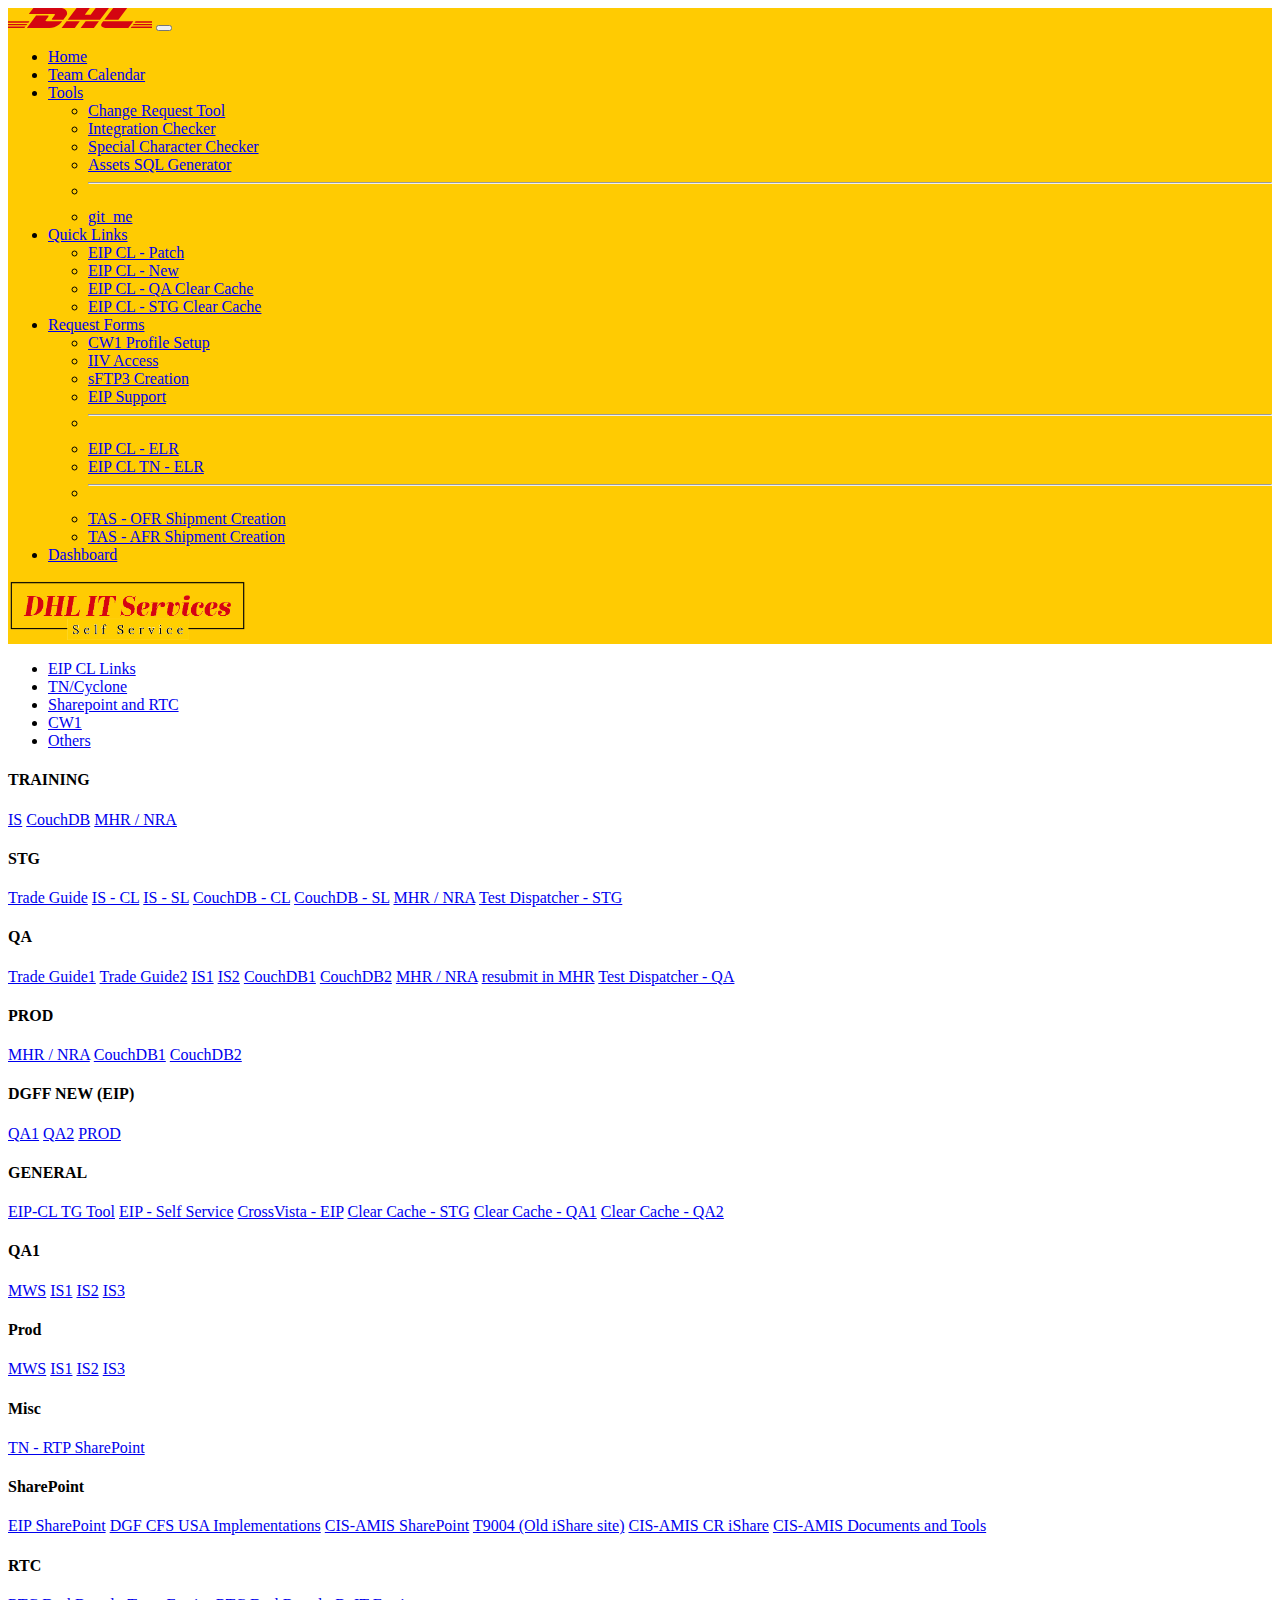
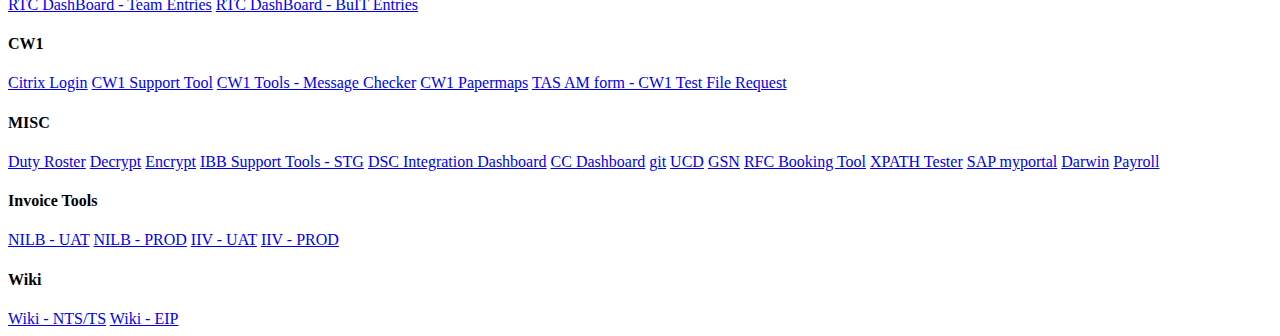
==== commit 450d5bd5: "Update dashboard.html" ====
--- a/pages/dashboard.html
+++ b/pages/dashboard.html
@@ -284,6 +284,7 @@
 								<div class="col-xs-12 col-md-4">
 									<div class="list-group">
 										<h4>MISC</h4>
+										<a href="https://dpdhl.sharepoint.com/:x:/r/sites/EIPCL/_layouts/15/Doc.aspx?sourcedoc=%7B754B5D84-F63A-49A3-883E-B5811C072571%7D&file=2025-EIP_DutyRoster.xlsx&action=default&mobileredirect=true&isSPOFile=1&ovuser=cd99fef8-1cd3-4a2a-9bdf-15531181d65e%2Clindon.abarra%40dhl.com&clickparams=eyJBcHBOYW1lIjoiVGVhbXMtRGVza3RvcCIsIkFwcFZlcnNpb24iOiI1MC8yNDEyMDEwMDIxMSIsIkhhc0ZlZGVyYXRlZFVzZXIiOmZhbHNlfQ%3D%3D" class="list-group-item list group-item-action" target="_blank">Duty Roster</a>
 										<a href="http://eip-qa1-cl11.prg-dc.dhl.com:15555/WmRoot/service-test.dsp?service=decrypt&interface=IB_Utilities.security&doc=edit" class="list-group-item list group-item-action" target="_blank">Decrypt</a>
 										<a href="http://eip-qa1-cl11.prg-dc.dhl.com:15555/WmRoot/service-test.dsp?service=encrypt&interface=IB_Utilities.security&doc=edit" class="list-group-item list group-item-action" target="_blank">Encrypt</a>
 										<a href="http://eip-stg1-std1.prg-dc.dhl.com:15555/IB_SM_SupportTools/"
